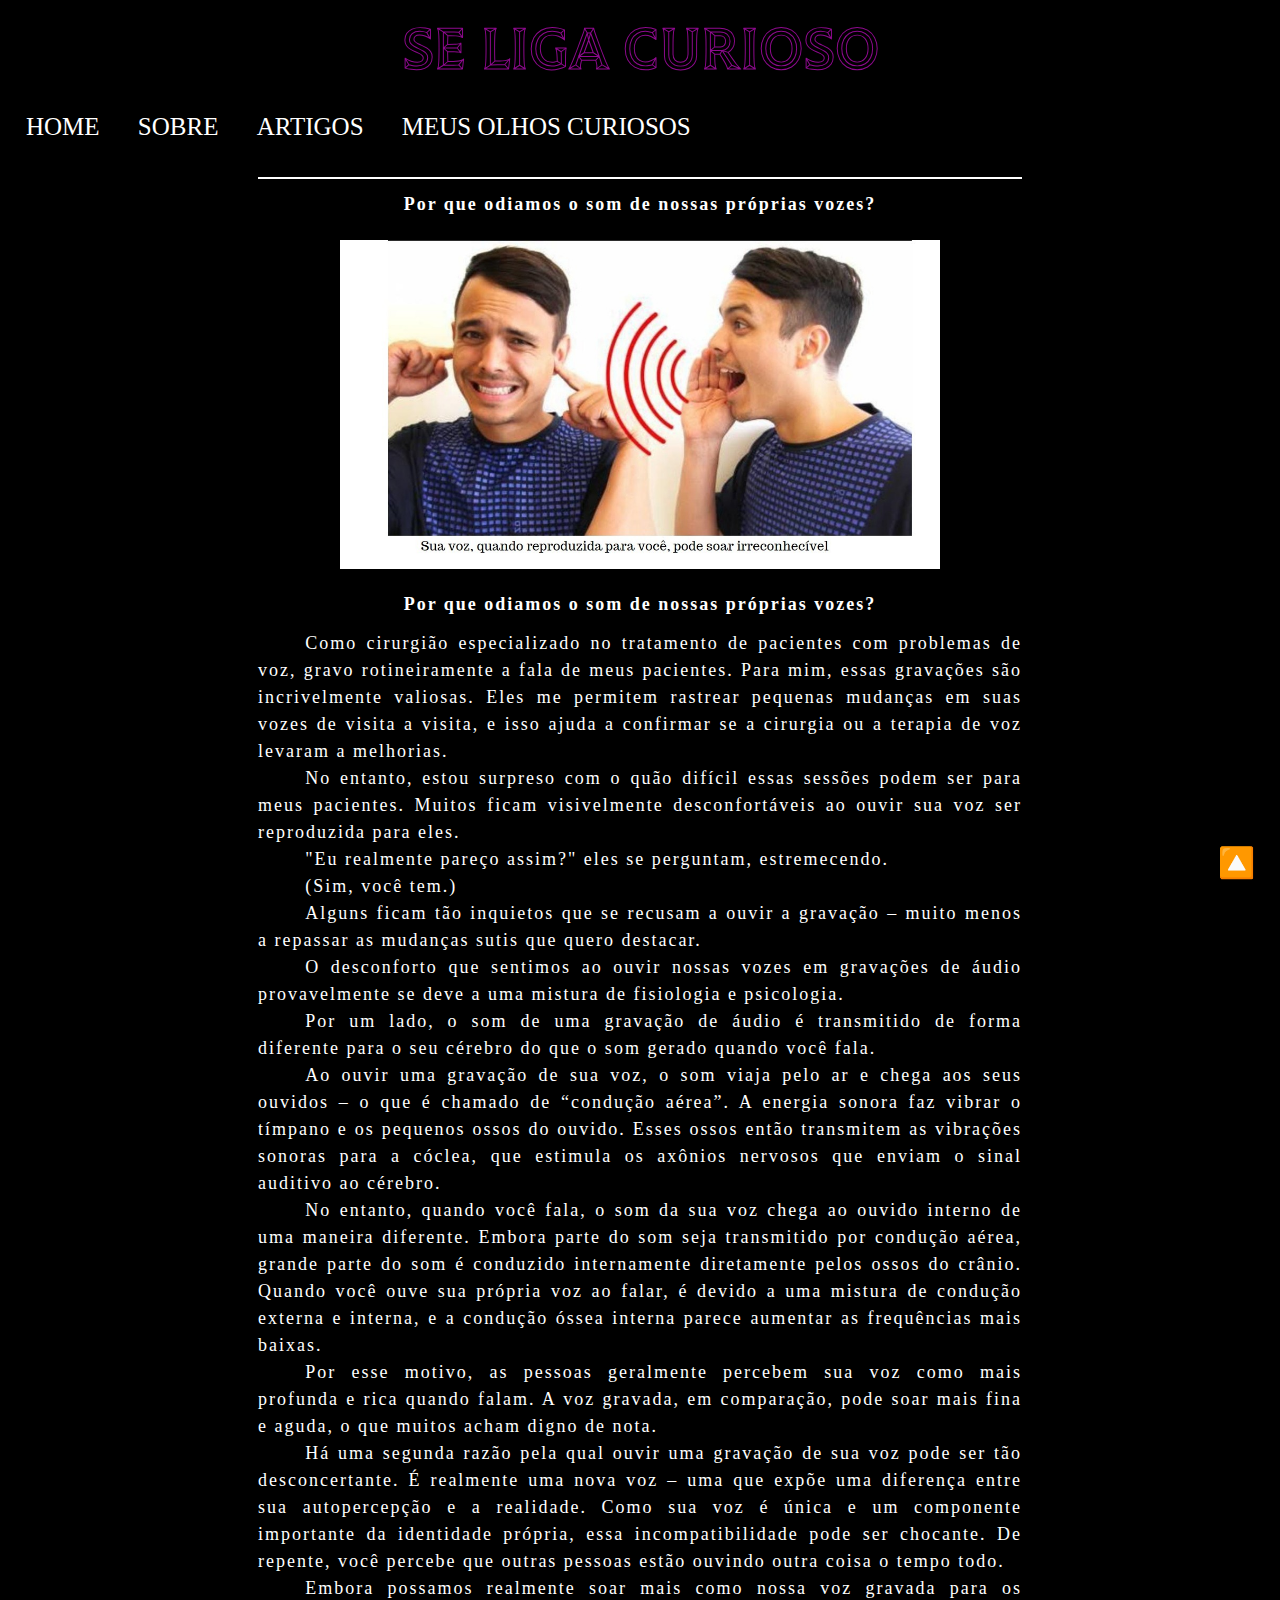
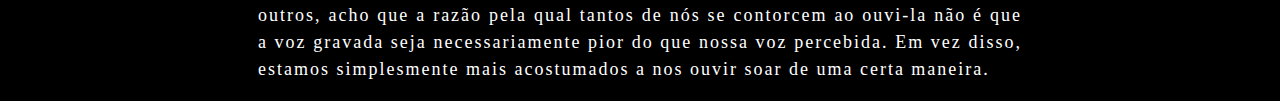
==== index-artigo.html @ aab0cb04 "Add files via upload" ====
<!DOCTYPE html>
<html lang="pt-BR">

<head>
    <meta charset="UTF-8">
    <meta http-equiv="X-UA-Compatible" content="IE=edge">
    <meta name="viewport" content="width=device-width, initial-scale=1.0">
    <title>Por que odiamos o som de nossas próprias vozes?</title>
    <link rel="stylesheet" href="style-artigos.css">
    <link rel="stylesheet"
        href="https://fonts.googleapis.com/css2?family=Material+Symbols+Outlined:opsz,wght,FILL,GRAD@20..48,100..700,0..1,-50..200" />
</head>

<body>
    <header>
        <div class="content-header">
            <h1>SE LIGA CURIOSO</h1>
        </div>

        <nav>
            <ul>
                <li><a href="index.html">HOME</a></li>
                <li><a href="#">SOBRE</a></li>
                <li><a href="#artigos">ARTIGOS</a></li>
                <li><a href="#">MEUS OLHOS CURIOSOS</a></li>

            </ul>
        </nav>
        <span id="btn-mobile" class="material-symbols-outlined" onclick="showMenu()">
            menu
        </span>
        <menu class="menu">
            <ul>
                <li><a href="index.html">HOME</a></li>
                <li><a href="#">SOBRE</a></li>
                <li><a href="#artigos">ARTIGOS</a></li>
                <li><a href="#">MEUS OLHOS CURIOSOS</a></li>
            </ul>
        </menu>
    </header>

    <main>
        <section class="article-section">
            <div class="content">
                <div class="content-box">
                    <h2 class="main-title">Por que odiamos o som de nossas próprias vozes?</h2>
                    <img src="voz-estranha.jpeg" alt="uma tipica cidade medieval do séc XIII" class="imagem-wrap">
                    <h2>Por que odiamos o som de nossas próprias vozes?</h2>
                    <p>Como cirurgião especializado no tratamento de pacientes com problemas de voz, gravo
                        rotineiramente a fala de meus pacientes. Para mim, essas gravações são incrivelmente valiosas.
                        Eles me permitem rastrear pequenas mudanças em suas vozes de visita a visita, e isso ajuda a
                        confirmar se a cirurgia ou a terapia de voz levaram a melhorias.</p>
                    <p>No entanto, estou surpreso com o quão difícil essas sessões podem ser para meus pacientes. Muitos
                        ficam visivelmente desconfortáveis ​​ao ouvir sua voz ser reproduzida para eles.</p>
                    <p>"Eu realmente pareço assim?" eles se perguntam, estremecendo.</p>
                    <p>(Sim, você tem.)</p>
                    <p>Alguns ficam tão inquietos que se recusam a ouvir a gravação – muito menos a repassar as mudanças
                        sutis que quero destacar.</p>
                    <p>O desconforto que sentimos ao ouvir nossas vozes em gravações de áudio provavelmente se deve a
                        uma mistura de fisiologia e psicologia.</p>
                    <p>Por um lado, o som de uma gravação de áudio é transmitido de forma diferente para o seu cérebro
                        do que o som gerado quando você fala.</p>
                    <p>Ao ouvir uma gravação de sua voz, o som viaja pelo ar e chega aos seus ouvidos – o que é chamado
                        de “condução aérea”. A energia sonora faz vibrar o tímpano e os pequenos ossos do ouvido. Esses
                        ossos então transmitem as vibrações sonoras para a cóclea, que estimula os axônios nervosos que
                        enviam o sinal auditivo ao cérebro.</p>
                    <p>No entanto, quando você fala, o som da sua voz chega ao ouvido interno de uma maneira diferente.
                        Embora parte do som seja transmitido por condução aérea, grande parte do som é conduzido
                        internamente diretamente pelos ossos do crânio. Quando você ouve sua própria voz ao falar, é
                        devido a uma mistura de condução externa e interna, e a condução óssea interna parece aumentar
                        as frequências mais baixas.</p>
                    <p>Por esse motivo, as pessoas geralmente percebem sua voz como mais profunda e rica quando falam. A
                        voz gravada, em comparação, pode soar mais fina e aguda, o que muitos acham digno de nota.</p>
                    <p>Há uma segunda razão pela qual ouvir uma gravação de sua voz pode ser tão desconcertante. É
                        realmente uma nova voz – uma que expõe uma diferença entre sua autopercepção e a realidade. Como
                        sua voz é única e um componente importante da identidade própria, essa incompatibilidade pode
                        ser chocante. De repente, você percebe que outras pessoas estão ouvindo outra coisa o tempo
                        todo.</p>
                    <p>Embora possamos realmente soar mais como nossa voz gravada para os outros, acho que a razão pela
                        qual tantos de nós se contorcem ao ouvi-la não é que a voz gravada seja necessariamente pior do
                        que nossa voz percebida. Em vez disso, estamos simplesmente mais acostumados a nos ouvir soar de
                        uma certa maneira.</p>
                </div>


        </section>
    </main>

    <footer>
        <div class="top">
            <u id="btn">🔼</u>
        </div>



    </footer>

    <script src="script.js"></script>

</body>

</html>
---- style-artigos.css ----
@import url('https://fonts.googleapis.com/css2?family=News+Cycle:wght@700&family=Noticia+Text&display=swap');
@import url('https://fonts.googleapis.com/css2?family=Tilt+Prism&display=swap');

* {
    margin: 0;
    padding: 0;
}

:root {
    --cor-nav-bar: #242323;
    --cor-primaria: #ffff;
    --cor-preta: #000;
    --font-metaverso: 'Noticia Text', serif;
    --font-titulo: 'Tilt Prism', cursive;
    --efeito-hover: rgb(143, 10, 143);
}

html,
body {

    scroll-behavior: smooth;
    max-width: 100%;
    overflow-x: hidden;
    background-color: var(--cor-preta);
}

nav {
    background-color: var(--cor-preta);
    padding: 10px;
    font-size: 25px;
}

nav ul li {
    display: inline-block;
    color: var(--cor-primaria);
    padding: 8px;
    position: relative;
}

nav ul li a {
    color: var(--cor-primaria);
    text-decoration: none;
    padding: 8px;
}

nav ul li a:hover {
    color: rgb(230, 36, 36);
   
}


/*Botão de voltar ao topo*/

.top {
    position: fixed;
    bottom: 20px;
    right: 25px;
}

#btn {
    font-size: 30px;
    text-decoration: none;

    
}

#btn:hover {
    cursor: pointer;
}


.content-header {
    position: relative;
    color: var(--cor-primaria);
    padding: 10px;
    text-align: center;
    animation: animar 4s ease-in-out infinite;
    font-family: var(--font-titulo);
    font-size: 30px;
    overflow-x: hidden;
}
.content-header:hover {
    color:var(--efeito-hover);
    transition: 0.5s ease-in-out;
    cursor: pointer;
}

@keyframes animar {
    0%{
    opacity: 1;
    }
    50%{
    opacity: 0;
    }
    100% {
    opacity: 1;
    }


}


/*Media querry*/

@media only screen and (max-width: 600px) {
    nav {
        display: none;
    }

    menu {
        display: none;
        background-color: var(--cor-nav-bar);
        padding: 8px;
        height: 100vw;
        width: 100%;
    }

    #btn-mobile {
        color: var(--cor-primaria);
        background-color: #000;
        font-size: 25px;
        display: block;
    }

    #btn-mobile {
        cursor: pointer;
    }

    menu ul li {
        padding: 8px;
        font-size: 20px;
        list-style: none;
    }

    menu ul li a {
        text-decoration: none;
        color: var(--cor-primaria);
    }

   
    .content-header {
        font-size: 15px;
    }
    .content-news {
        display: flex;
        flex-direction: row;
        flex-wrap: wrap;
    }
    .news-text h2 {
    font-size: 22px;
    text-align: center;
    }
    .news-text h3 {
        font-size: 16px;
        padding: 10px;
    }
    .news-text p {
        font-size: 16px;
    }
    .news-content {
        display: block;
        margin: 0 auto;
        padding: 8px;
    }
    .center-gif{
        display: block;
        margin:  0 auto;
        width: 300px;
      }
      .content {
        display: flex;
        justify-content: center;
        align-items: center;
        margin: auto;
        background-color: var(--cor-preta);
        width: 90%;
        height: auto;
        padding: 8px;
        overflow-x: hidden;
    }
    .content-box {
        
        padding: 10px;
        font-family: var(--fonte);
        background-color: var(--cor-preta);
      }
      
      .content-box h2 {
        text-align: center;
        padding: 15px;
        font-size: 18px;
        color: var(--cor-primaria);
      }
      .content-box .main-title{
        border-top: 2px solid var(--cor-primaria);
      }
      
      .content-box p {
        text-align: center;
        line-height: 1.6em;
        font-size: 18px;
        letter-spacing: 2px;
        color: var(--cor-primaria);
      }
      .imagem-wrap {
        display: block;
        margin: auto;
        padding: 10px;
        width: 90%; 
       
      }
}

@media only screen and (min-width: 600px) and (max-width: 700px) {
    nav {
        display: none;
    }

    menu {
        display: none;
        background-color: var(--cor-nav-bar);
        padding: 8px;
        height: 100vw;
        width: 100%;
    }

    #btn-mobile {
        color: var(--cor-primaria);
        background-color: #000;
        font-size: 25px;
        display: block;
    }

    #btn-mobile {
        cursor: pointer;
    }

    menu ul li {
        padding: 8px;
        font-size: 20px;
        list-style: none;
    }

    menu ul li a {
        text-decoration: none;
        color: var(--cor-primaria);
    }


    .content-header {
        font-size: 15px;
    }
    .content-news {
        display: flex;
        flex-direction: row;
        flex-wrap: wrap;
    }
    .news-text h2 {
    font-size: 18px;
    text-align: center;
    
    }
   
   
    .news-content {
        display: block;
        width: auto;
        padding: 8px;
        
    }
    .center-gif{
        display: block;
        margin:  0 auto;
        width: 300px;
      }
      .content {
        display: flex;
        justify-content: center;
        align-items: center;
        margin: auto;
        background-color: var(--cor-preta);
        width: 90%;
        height: auto;
        padding: 8px;
        overflow-x: hidden;
    }
   

    .content-box {
        padding: 10px;
        font-family: var(--fonte);
        background-color: var(--cor-preta);
      }
      
      .content-box h2 {
        text-align: center;
        padding: 15px;
      }
      .content-box .main-title{
        border-top: 2px solid var(--cor-primaria);
      }
      
      .content-box p {
        text-align: justify;
        line-height: 1.5em;
        font-size: 18px;
        color: var(--cor-primaria);
      }
      .imagem-wrap {
        display: block;
        margin: auto;
        padding: 10px;
        width: 90%; 
       
      }
}

/*telas grande */
@media only screen and (min-width: 768px) {
    nav {
        display: none;
    }

    menu {
        display: none;
        background-color: var(--cor-nav-bar);
        padding: 8px;
        height: 100vw;
        width: 100%;
    }

    #btn-mobile {
        color: var(--cor-primaria);
        background-color: #000;
        font-size: 25px;
        display: block;
    }

    #btn-mobile {
        cursor: pointer;
    }

    menu ul li {
        padding: 8px;
        font-size: 20px;
        list-style: none;
    }

    menu ul li a {
        text-decoration: none;
        color: var(--cor-primaria);
    }

    .content {
        display: flex;
        justify-content: center;
        align-items: center;
        margin: auto;
        box-shadow: 0px 0px 10px rgba(0, 0, 0, 0.3);
        box-sizing: border-box;
        max-width: 900px;
        height: auto;
        padding: 8px;
    }
    
    .content-box {
        padding: 10px;
        font-family: var(--fonte);
        font-size: 18px;
        background-color: var(--cor-preta);
    }
    
    .content-box h2 {
        text-align: center;
        color: var(--cor-primaria);
        padding: 15px;
        font-size: 16px;
    }

    .content-box .main-title{
        border-top: 2px solid var(--cor-primaria);
      }
    
    .content-box p {
        text-align: justify;
        line-height: 1.6em;
        color: var(--cor-primaria);
        text-indent: 1.25cm;
        
    }
    
    .imagem-wrap {
        display: block;
        align-items: center;
        margin: auto;
        padding: 10px;
        width: 90%;
        max-width: 350px;
    }

    
}

@media only screen and (min-width: 1000px) {
    #btn-mobile {
        display: none;
    }

    menu {
        display: none;
    }

    nav {
        display: block;
    }

    .content {
        display: flex;
        justify-content: center;
        align-items: center;
        margin: auto;
        background-color: var(--cor-preta);
        box-shadow: 0px 0px 10px rgba(0, 0, 0, 0.3);
        box-sizing: border-box;
        max-width: 800px;
        height: auto;
        padding: 8px;
    }
    
    .content-box {
    
        padding: 10px;
        font-family: var(--fonte);
        font-size: 18px;
        background-color: var(--cor-preta);
        letter-spacing: 2px;
    }
    
    .content-box h2 {
        text-align: center;
        font-size: 18px;
        padding: 15px;
    }

    .content-box .main-title{
        border-top: 2px solid var(--cor-primaria);
      }
    
    .content-box p {
        text-align: justify;
        line-height: 1.5em;
        
    }
    
    .imagem-wrap {
        display: block;
        align-items: center;
        margin: auto;
        padding: 10px;
        width: 90%;
        max-width: 600px;
    }
   
}
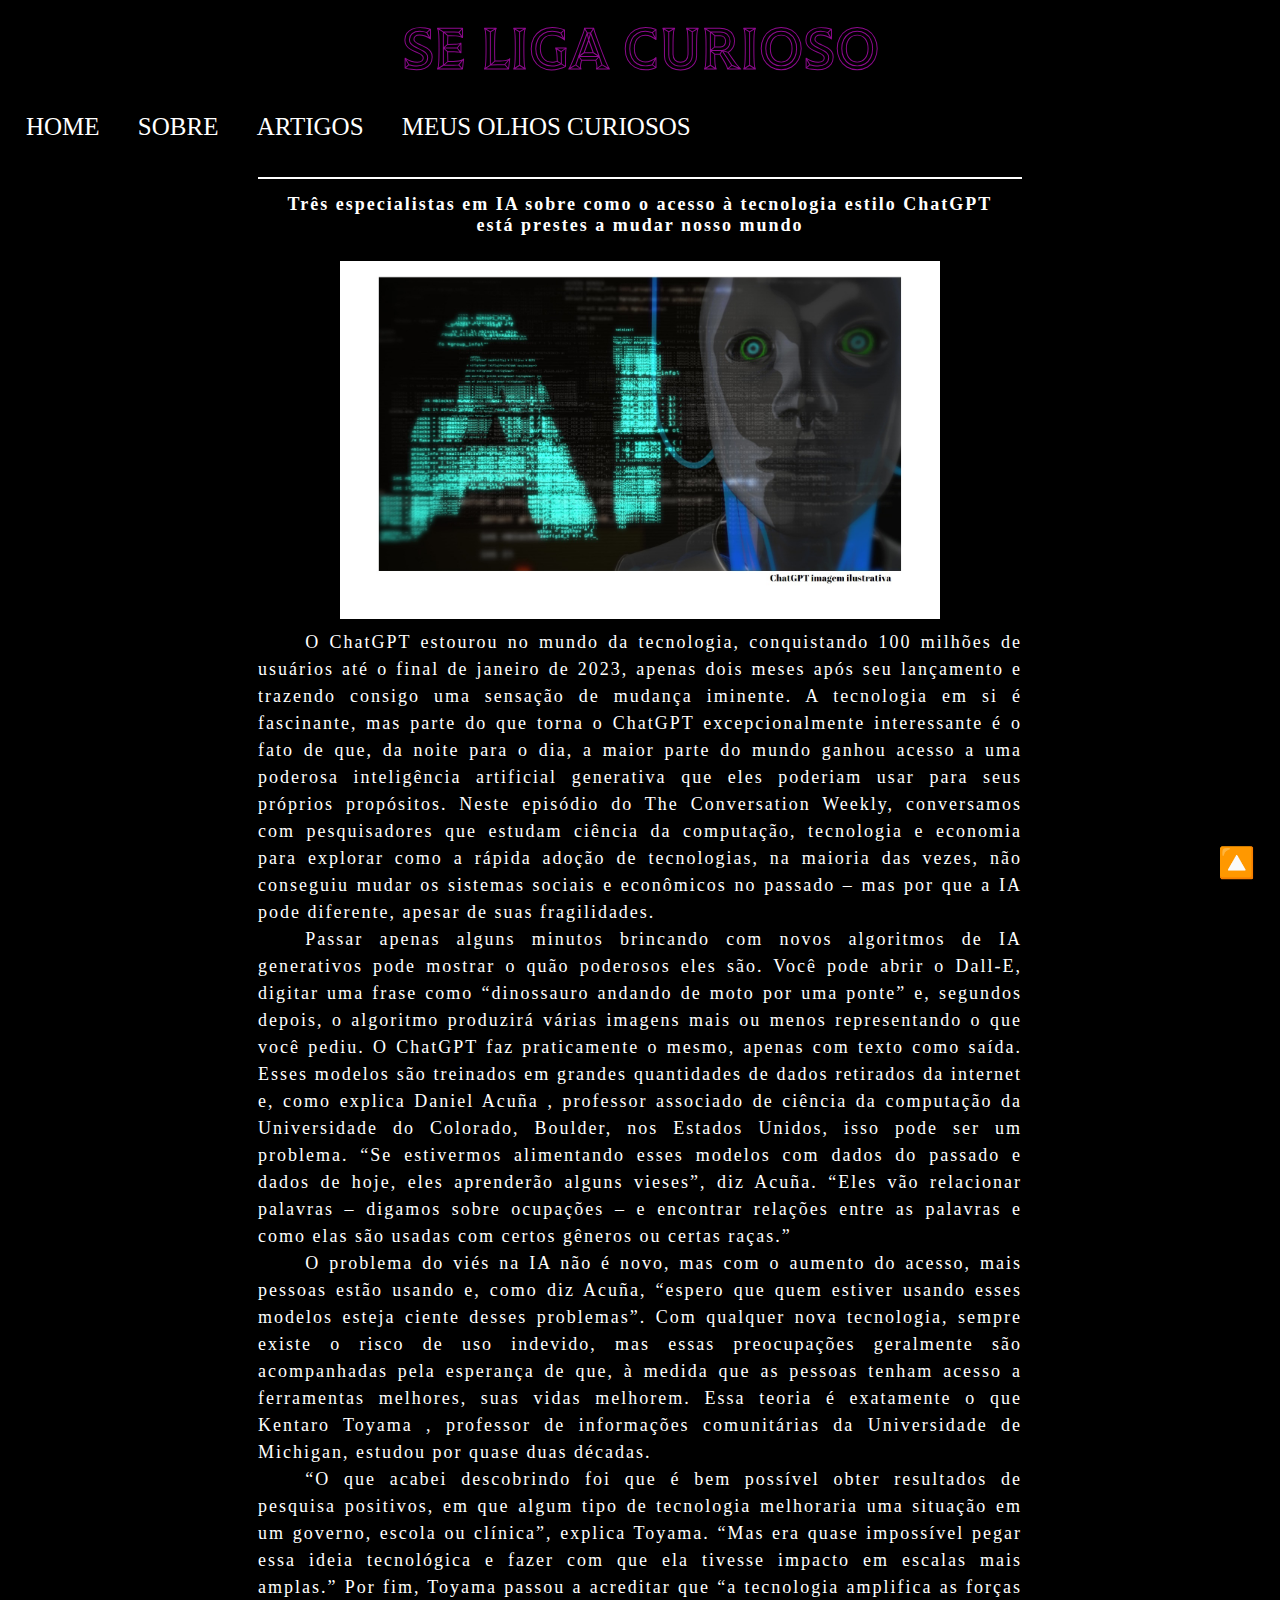
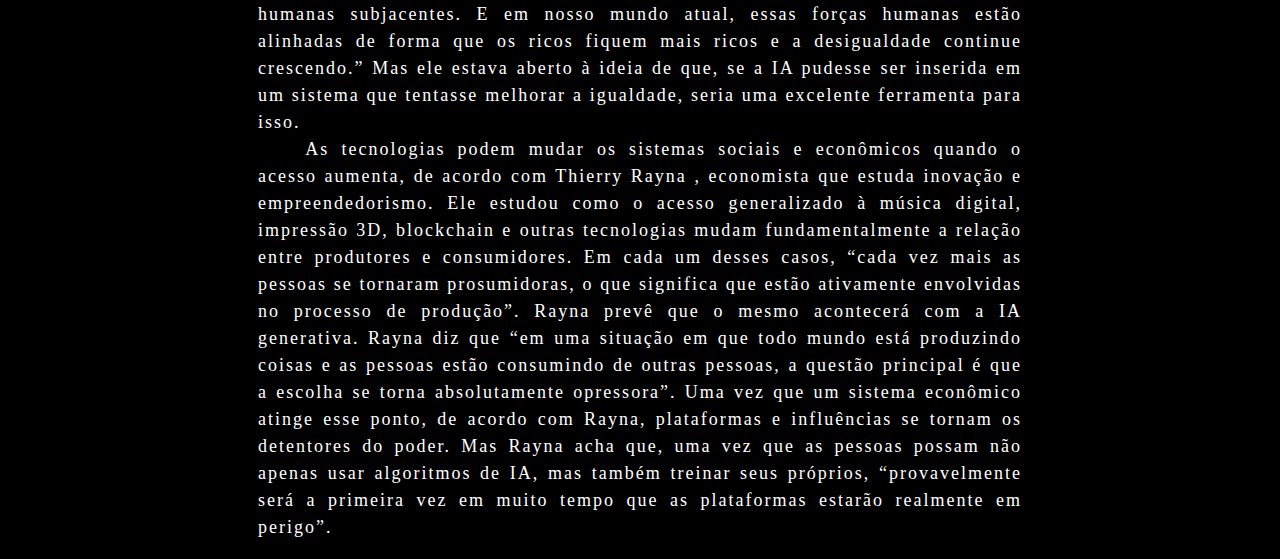
==== commit f4edc381: "Add files via upload" ====
--- a/index-artigo.html
+++ b/index-artigo.html
@@ -33,7 +33,7 @@
             <ul>
                 <li><a href="index.html">HOME</a></li>
                 <li><a href="#">SOBRE</a></li>
-                <li><a href="#artigos">ARTIGOS</a></li>
+                <li><a href="index.html">ARTIGOS</a></li>
                 <li><a href="#">MEUS OLHOS CURIOSOS</a></li>
             </ul>
         </menu>
@@ -43,43 +43,57 @@
         <section class="article-section">
             <div class="content">
                 <div class="content-box">
-                    <h2 class="main-title">Por que odiamos o som de nossas próprias vozes?</h2>
-                    <img src="voz-estranha.jpeg" alt="uma tipica cidade medieval do séc XIII" class="imagem-wrap">
-                    <h2>Por que odiamos o som de nossas próprias vozes?</h2>
-                    <p>Como cirurgião especializado no tratamento de pacientes com problemas de voz, gravo
-                        rotineiramente a fala de meus pacientes. Para mim, essas gravações são incrivelmente valiosas.
-                        Eles me permitem rastrear pequenas mudanças em suas vozes de visita a visita, e isso ajuda a
-                        confirmar se a cirurgia ou a terapia de voz levaram a melhorias.</p>
-                    <p>No entanto, estou surpreso com o quão difícil essas sessões podem ser para meus pacientes. Muitos
-                        ficam visivelmente desconfortáveis ​​ao ouvir sua voz ser reproduzida para eles.</p>
-                    <p>"Eu realmente pareço assim?" eles se perguntam, estremecendo.</p>
-                    <p>(Sim, você tem.)</p>
-                    <p>Alguns ficam tão inquietos que se recusam a ouvir a gravação – muito menos a repassar as mudanças
-                        sutis que quero destacar.</p>
-                    <p>O desconforto que sentimos ao ouvir nossas vozes em gravações de áudio provavelmente se deve a
-                        uma mistura de fisiologia e psicologia.</p>
-                    <p>Por um lado, o som de uma gravação de áudio é transmitido de forma diferente para o seu cérebro
-                        do que o som gerado quando você fala.</p>
-                    <p>Ao ouvir uma gravação de sua voz, o som viaja pelo ar e chega aos seus ouvidos – o que é chamado
-                        de “condução aérea”. A energia sonora faz vibrar o tímpano e os pequenos ossos do ouvido. Esses
-                        ossos então transmitem as vibrações sonoras para a cóclea, que estimula os axônios nervosos que
-                        enviam o sinal auditivo ao cérebro.</p>
-                    <p>No entanto, quando você fala, o som da sua voz chega ao ouvido interno de uma maneira diferente.
-                        Embora parte do som seja transmitido por condução aérea, grande parte do som é conduzido
-                        internamente diretamente pelos ossos do crânio. Quando você ouve sua própria voz ao falar, é
-                        devido a uma mistura de condução externa e interna, e a condução óssea interna parece aumentar
-                        as frequências mais baixas.</p>
-                    <p>Por esse motivo, as pessoas geralmente percebem sua voz como mais profunda e rica quando falam. A
-                        voz gravada, em comparação, pode soar mais fina e aguda, o que muitos acham digno de nota.</p>
-                    <p>Há uma segunda razão pela qual ouvir uma gravação de sua voz pode ser tão desconcertante. É
-                        realmente uma nova voz – uma que expõe uma diferença entre sua autopercepção e a realidade. Como
-                        sua voz é única e um componente importante da identidade própria, essa incompatibilidade pode
-                        ser chocante. De repente, você percebe que outras pessoas estão ouvindo outra coisa o tempo
-                        todo.</p>
-                    <p>Embora possamos realmente soar mais como nossa voz gravada para os outros, acho que a razão pela
-                        qual tantos de nós se contorcem ao ouvi-la não é que a voz gravada seja necessariamente pior do
-                        que nossa voz percebida. Em vez disso, estamos simplesmente mais acostumados a nos ouvir soar de
-                        uma certa maneira.</p>
+                    <h2 class="main-title">Três especialistas em IA sobre como o acesso à tecnologia estilo ChatGPT está
+                        prestes a mudar nosso mundo</h2>
+                    <img src="chatgpt.jpeg" alt="ChatGPT robo." class="imagem-wrap">
+                    <p>O ChatGPT estourou no mundo da tecnologia, conquistando 100 milhões de usuários até o final de
+                        janeiro de 2023, apenas dois meses após seu lançamento e trazendo consigo uma sensação de
+                        mudança iminente.
+                        A tecnologia em si é fascinante, mas parte do que torna o ChatGPT excepcionalmente interessante
+                        é o fato de que, da noite para o dia, a maior parte do mundo ganhou acesso a uma poderosa
+                        inteligência artificial generativa que eles poderiam usar para seus próprios propósitos. Neste
+                        episódio do The Conversation Weekly, conversamos com pesquisadores que estudam ciência da
+                        computação, tecnologia e economia para explorar como a rápida adoção de tecnologias, na maioria
+                        das vezes, não conseguiu mudar os sistemas sociais e econômicos no passado – mas por que a IA
+                        pode diferente, apesar de suas fragilidades.</p>
+                    <p>Passar apenas alguns minutos brincando com novos algoritmos de IA generativos pode mostrar o quão
+                        poderosos eles são. Você pode abrir o Dall-E, digitar uma frase como “dinossauro andando de moto
+                        por uma ponte” e, segundos depois, o algoritmo produzirá várias imagens mais ou menos
+                        representando o que você pediu. O ChatGPT faz praticamente o mesmo, apenas com texto como saída.
+                        Esses modelos são treinados em grandes quantidades de dados retirados da internet e, como
+                        explica Daniel Acuña , professor associado de ciência da computação da Universidade do Colorado,
+                        Boulder, nos Estados Unidos, isso pode ser um problema. “Se estivermos alimentando esses modelos
+                        com dados do passado e dados de hoje, eles aprenderão alguns vieses”, diz Acuña. “Eles vão
+                        relacionar palavras – digamos sobre ocupações – e encontrar relações entre as palavras e como
+                        elas são usadas com certos gêneros ou certas raças.”</p>
+                    <p>O problema do viés na IA não é novo, mas com o aumento do acesso, mais pessoas estão usando e,
+                        como diz Acuña, “espero que quem estiver usando esses modelos esteja ciente desses problemas”.
+                        Com qualquer nova tecnologia, sempre existe o risco de uso indevido, mas essas preocupações
+                        geralmente são acompanhadas pela esperança de que, à medida que as pessoas tenham acesso a
+                        ferramentas melhores, suas vidas melhorem. Essa teoria é exatamente o que Kentaro Toyama ,
+                        professor de informações comunitárias da Universidade de Michigan, estudou por quase duas
+                        décadas.</p>
+                    <p>“O que acabei descobrindo foi que é bem possível obter resultados de pesquisa positivos, em que
+                        algum tipo de tecnologia melhoraria uma situação em um governo, escola ou clínica”, explica
+                        Toyama. “Mas era quase impossível pegar essa ideia tecnológica e fazer com que ela tivesse
+                        impacto em escalas mais amplas.”
+                        Por fim, Toyama passou a acreditar que “a tecnologia amplifica as forças humanas subjacentes. E
+                        em nosso mundo atual, essas forças humanas estão alinhadas de forma que os ricos fiquem mais
+                        ricos e a desigualdade continue crescendo.” Mas ele estava aberto à ideia de que, se a IA
+                        pudesse ser inserida em um sistema que tentasse melhorar a igualdade, seria uma excelente
+                        ferramenta para isso.</p>
+                    <p>As tecnologias podem mudar os sistemas sociais e econômicos quando o acesso aumenta, de acordo
+                        com Thierry Rayna , economista que estuda inovação e empreendedorismo. Ele estudou como o acesso
+                        generalizado à música digital, impressão 3D, blockchain e outras tecnologias mudam
+                        fundamentalmente a relação entre produtores e consumidores. Em cada um desses casos, “cada vez
+                        mais as pessoas se tornaram prosumidoras, o que significa que estão ativamente envolvidas no
+                        processo de produção”. Rayna prevê que o mesmo acontecerá com a IA generativa.
+                        Rayna diz que “em uma situação em que todo mundo está produzindo coisas e as pessoas estão
+                        consumindo de outras pessoas, a questão principal é que a escolha se torna absolutamente
+                        opressora”. Uma vez que um sistema econômico atinge esse ponto, de acordo com Rayna, plataformas
+                        e influências se tornam os detentores do poder. Mas Rayna acha que, uma vez que as pessoas
+                        possam não apenas usar algoritmos de IA, mas também treinar seus próprios, “provavelmente será a
+                        primeira vez em muito tempo que as plataformas estarão realmente em perigo”.</p>
                 </div>
 
 
